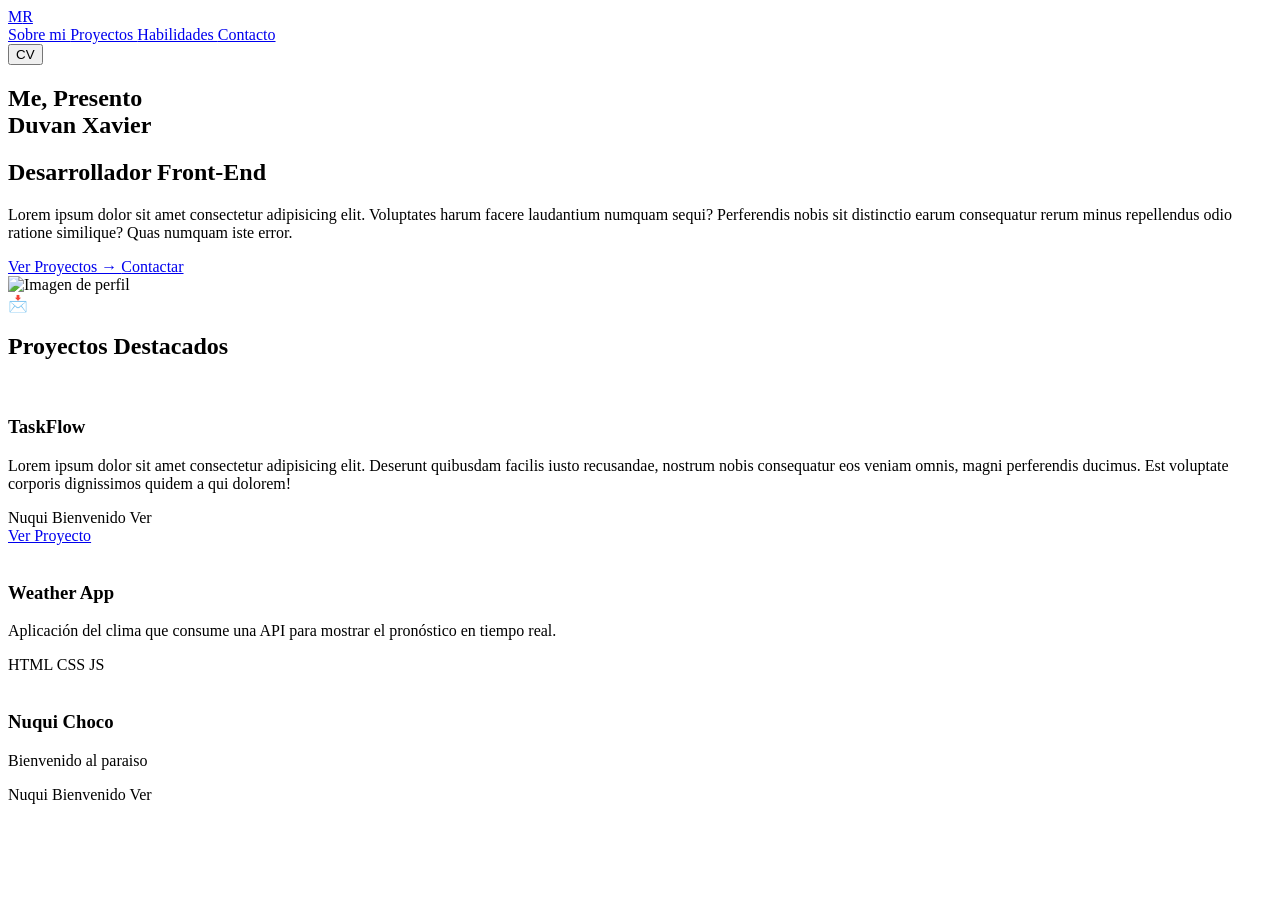
==== index.html @ a1d7a95c "Ptoyecto Final" ====
<!doctype html>
<html lang="es">

<head>
    <meta charset="UTF-8" />
    <meta name="viewport" content="width=device-width, initial-scale=1.0" />

    <!-- Tailwind CSS v4 -->
    <script src="https://cdn.jsdelivr.net/npm/@tailwindcss/browser@4"></script>

    <title>Portafolio | Xavier Asprilla</title>
</head>

<body class="bg-slate-950 text-white">

    <!-- ENCABEZADO -->
    <header class="border-b border-slate-800 bg-slate-950">

        <nav class="mx-auto flex max-w-7xl items-center justify-between px-6 py-3">

            <!-- LOGO -->
            <a href="#" class="text-3xl font-bold">
                <span class="text-white">M</span><span class="text-indigo-400">R</span>
            </a>

            <!-- ENLACES -->
            <div class="hidden items-center gap-10 text-sm font-medium text-slate-200 md:flex">

                <a href="p1/ONE PAGE Ejercicio/index.htm"
                    class="transition duration-300 hover:text-indigo-400">
                    Sobre mi
                </a>

                <a href="#proyectos"
                    class="transition duration-300 hover:text-indigo-400">
                    Proyectos
                </a>

                <a href="#habilidades"
                    class="transition duration-300 hover:text-indigo-400">
                    Habilidades
                </a>

                <a href="#contacto"
                    class="transition duration-300 hover:text-indigo-400">
                    Contacto
                </a>

            </div>

            <!-- BOTÓN CV -->
            <button
                class="rounded-md bg-indigo-600 px-6 py-2 text-lg font-bold text-indigo-50 transition duration-300 hover:-translate-y-1 hover:bg-indigo-500">
                CV
            </button>

        </nav>

    </header>


    <!-- PRESENTACIÓN PRINCIPAL -->
    <section class="mx-auto max-w-7xl px-6 py-16 lg:py-20">

        <div class="grid items-center gap-12 lg:grid-cols-2">

            <!-- INFORMACIÓN PERSONAL -->
            <div>

                <h1 class="text-5xl font-bold leading-tight sm:text-6xl lg:text-7xl">
                    Me, Presento
                    <br>
                    <span class="text-indigo-500">Duvan Xavier</span>
                </h1>

                <h2 class="mt-4 text-2xl font-bold text-slate-400 sm:text-3xl">
                    Desarrollador Front-End
                </h2>

                <p class="mt-4 max-w-xl text-base font-medium leading-relaxed text-slate-400 sm:text-lg">
                   Lorem ipsum dolor sit amet consectetur adipisicing elit. Voluptates harum facere laudantium numquam sequi? Perferendis nobis sit distinctio earum consequatur rerum minus repellendus odio ratione similique? Quas numquam iste error.
                </p>

                <!-- BOTONES -->
                <div class="mt-8 flex flex-wrap gap-4">

                    <a href="#proyectos"
                        class="rounded-md bg-indigo-600 px-7 py-4 text-lg font-bold text-indigo-50 transition duration-300 hover:-translate-y-1 hover:scale-105 hover:bg-indigo-500">
                        Ver Proyectos →
                    </a>

                    <a href="#contacto"
                        class="rounded-md border border-indigo-400 px-7 py-4 text-lg font-bold text-indigo-50 transition duration-300 hover:-translate-y-1 hover:scale-105 hover:bg-indigo-600">
                        Contactar
                    </a>

                </div>

            </div>


            <!-- IMAGEN PRINCIPAL -->
            <div class="flex justify-center lg:justify-end">

                <div class="rounded-full border-2 border-indigo-500 p-1 shadow-[0_0_35px_rgba(99,102,241,0.5)]">

                    <img
                        src="https://i.scdn.co/image/ab67616d0000b273243a7e694fa73acd41ea1402"
                        alt="Imagen de perfil"
                        class="h-64 w-64 rounded-full object-cover sm:h-72 sm:w-72 lg:h-80 lg:w-80"
                    >

                </div>

            </div>

        </div>

    </section>


    <!-- PROYECTOS DESTACADOS -->
    <section id="proyectos" class="mx-auto max-w-7xl px-6 pb-20">

        <!-- TÍTULO -->
        <div class="mb-6 flex items-center gap-3">

            <span class="text-2xl text-indigo-400">📩</span>

            <h2 class="text-2xl font-bold">
                Proyectos Destacados
            </h2>

        </div>


        <!-- TARJETAS DE PROYECTOS -->
        <div class="grid gap-6 md:grid-cols-2 lg:grid-cols-3">


            <!-- PROYECTO 1 -->
            <div
                class="overflow-hidden rounded-xl border border-slate-700 bg-slate-900 transition duration-300 hover:-translate-y-1 hover:border-indigo-500">

                <!-- IMAGEN DEL PROYECTO -->
                <div class="flex h-44 items-center justify-center bg-slate-800 p-5">
                    
                    <a href="Py-1/index.html">
                         <img src="https://www.elespectador.com/wp-content/uploads/elespectador/5MTNEID2FZGRJJ7I7ELD5UPKV4.jpg" alt="">
                    </a>

                </div>

                <!-- INFORMACIÓN -->
                <div class="p-5">

                    <h3 class="text-xl font-bold">
                        TaskFlow
                    </h3>

                    <p class="mt-2 text-sm leading-relaxed text-slate-400">
                        Lorem ipsum dolor sit amet consectetur adipisicing elit. Deserunt quibusdam facilis iusto recusandae, nostrum nobis consequatur eos veniam omnis, magni perferendis ducimus. Est voluptate corporis dignissimos quidem a qui dolorem!
                    </p>

                    <div class="mt-4 flex gap-2">

                        <span class="rounded border border-orange-500 px-2 py-1 text-xs text-orange-400">
                            Nuqui
                        </span>

                        <span class="rounded border border-blue-500 px-2 py-1 text-xs text-blue-400">
                            Bienvenido
                        </span>

                        <span class="rounded border border-yellow-500 px-2 py-1 text-xs text-yellow-400">
                            Ver 
                        </span>

                    </div>

                    <a href="Py-1/index.html" class="mt-4 inline-block text-sm font-bold text-indigo-400 transition hover:text-indigo-300">
                        Ver Proyecto
                    </a>

                </div>

            </div>


            <!-- PROYECTO 2 -->
            <div
                class="overflow-hidden rounded-xl border border-slate-700 bg-slate-900 transition duration-300 hover:-translate-y-1 hover:border-indigo-500">

                <!-- IMAGEN DEL PROYECTO -->
                <div class="flex h-44 items-center justify-center bg-slate-800 p-5">

                    <a href="py-2/index.html">
                        <img src="https://encrypted-tbn0.gstatic.com/images?q=tbn:ANd9GcQue4NBlw3lPSlS9kyPTmTLbUBmf0qdneX-E4rPxWHnJw&s=10" alt="">
                    </a>
                </div>

                <!-- INFORMACIÓN -->
                <div class="p-5">

                    <h3 class="text-xl font-bold">
                        Weather App
                    </h3>

                    <p class="mt-2 text-sm leading-relaxed text-slate-400">
                        Aplicación del clima que consume una API
                        para mostrar el pronóstico en tiempo real.
                    </p>

                    <div class="mt-2 text-sm leading-relaxed text-slate-400">

                        <span class="rounded border border-orange-500 px-2 py-1 text-xs text-orange-400">
                            HTML
                        </span>

                        <span class="rounded border border-blue-500 px-2 py-1 text-xs text-blue-400">
                            CSS
                        </span>

                        <span class="rounded border border-yellow-500 px-2 py-1 text-xs text-yellow-400">
                            JS
                        </span>

                    </div>

                </div>

            </div>


            <!-- PROYECTO 3 -->
            <div
                class="overflow-hidden rounded-xl border border-slate-700 bg-slate-900 transition duration-300 hover:-translate-y-1 hover:border-indigo-500">

                <!-- IMAGEN DEL PROYECTO -->
                <div class="flex h-44 items-center justify-center bg-slate-800 p-5">

                  <a href="py-3/index.html">
                    <img src="https://encrypted-tbn0.gstatic.com/images?q=tbn:ANd9GcShTwxsr--ToZ-_VqBh8HJshO8qTZAj1MJ7rDQqcRWBNMjjKSuYYIIKpf3Y&s=10" alt="">
                  </a>

                </div>

                <!-- INFORMACIÓN -->
                <div class="p-5">

                    <h3 class="text-xl font-bold">
                        Nuqui Choco
                    </h3>

                    <p class="mt-2 text-sm leading-relaxed text-slate-400">
                        Bienvenido al paraiso
                    </p>

                    <div class="mt-4 flex gap-2">

                        <span class="rounded border border-orange-500 px-2 py-1 text-xs text-orange-400">
                            Nuqui
                        </span>

                        <span class="rounded border border-blue-500 px-2 py-1 text-xs text-blue-400">
                            Bienvenido
                        </span>

                        <span class="rounded border border-yellow-500 px-2 py-1 text-xs text-yellow-400">
                            Ver
                        </span>

                    </div>

                </div>

            </div>

        </div>

    </section>

</body>
</html>
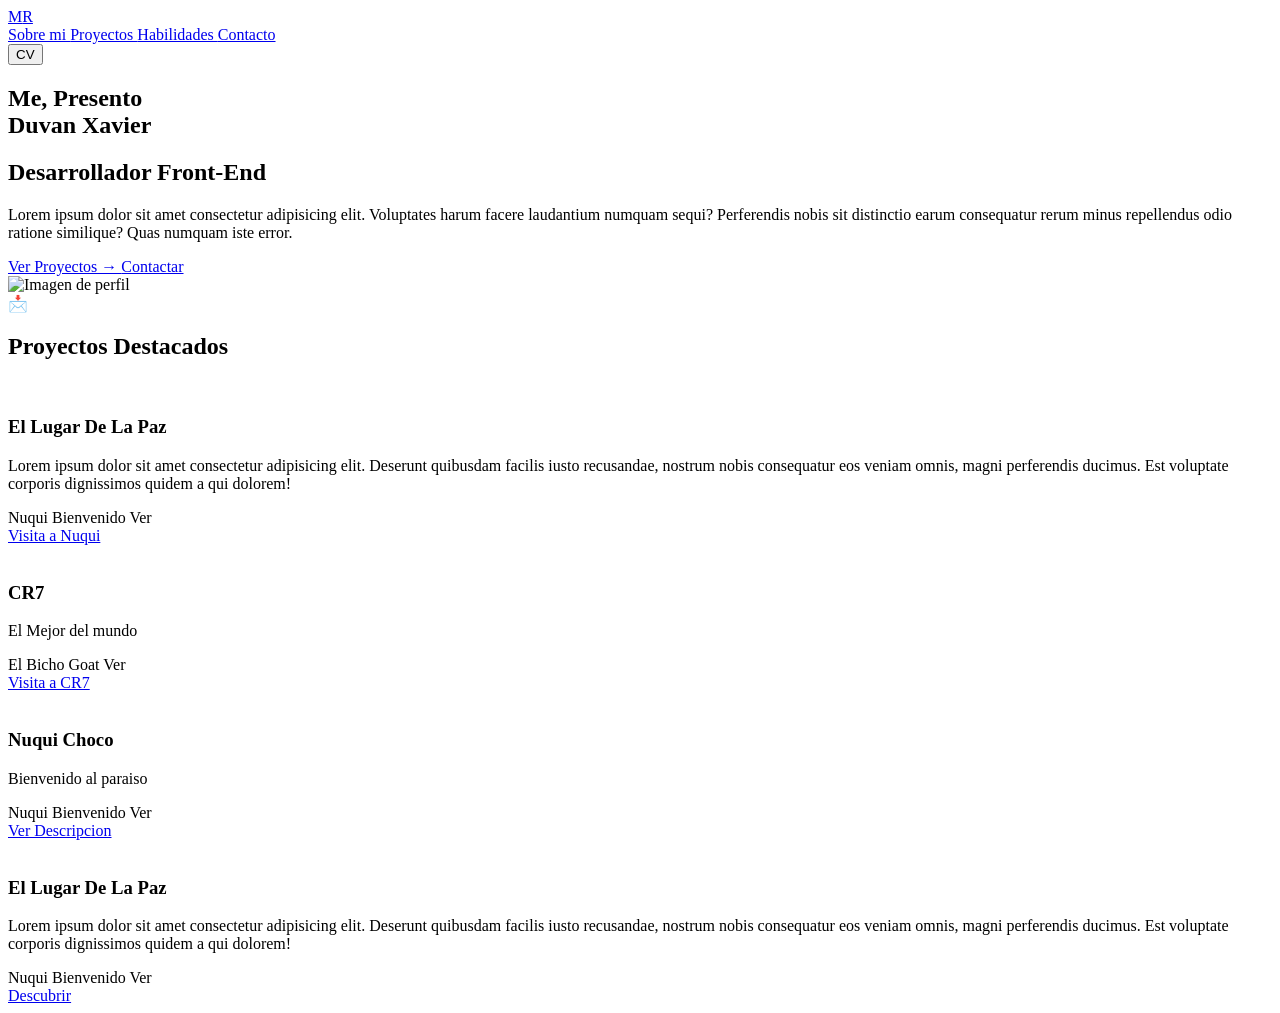
==== commit f2d99d7e: "Actualizacion" ====
--- a/index.html
+++ b/index.html
@@ -48,7 +48,7 @@
 
             </div>
 
-            <!-- BOTÓN CV -->
+            <!-- BOTON CV -->
             <button
                 class="rounded-md bg-indigo-600 px-6 py-2 text-lg font-bold text-indigo-50 transition duration-300 hover:-translate-y-1 hover:bg-indigo-500">
                 CV
@@ -155,7 +155,7 @@
                 <div class="p-5">
 
                     <h3 class="text-xl font-bold">
-                        TaskFlow
+                        El Lugar De La Paz
                     </h3>
 
                     <p class="mt-2 text-sm leading-relaxed text-slate-400">
@@ -179,7 +179,7 @@
                     </div>
 
                     <a href="Py-1/index.html" class="mt-4 inline-block text-sm font-bold text-indigo-400 transition hover:text-indigo-300">
-                        Ver Proyecto
+                        Visita  a Nuqui
                     </a>
 
                 </div>
@@ -189,13 +189,13 @@
 
             <!-- PROYECTO 2 -->
             <div
-                class="overflow-hidden rounded-xl border border-slate-700 bg-slate-900 transition duration-300 hover:-translate-y-1 hover:border-indigo-500">
+                class="overflow-hidden rounded-xl border border-slate-600 bg-slate-900 transition duration-300 hover:-translate-y-1 hover:border-indigo-500">
 
                 <!-- IMAGEN DEL PROYECTO -->
-                <div class="flex h-44 items-center justify-center bg-slate-800 p-5">
+                <div class="flex h-42 items-center justify-center bg-slate-500">
 
                     <a href="py-2/index.html">
-                        <img src="https://encrypted-tbn0.gstatic.com/images?q=tbn:ANd9GcQue4NBlw3lPSlS9kyPTmTLbUBmf0qdneX-E4rPxWHnJw&s=10" alt="">
+                        <img src="https://editorial.uefa.com/resources/027b-16a6f83fcf8f-179708787343-1000/cristiano_ronaldo_of_portugal_celebrates_after_scoring_a.jpeg" alt="" class="p-1">
                     </a>
                 </div>
 
@@ -203,29 +203,32 @@
                 <div class="p-5">
 
                     <h3 class="text-xl font-bold">
-                        Weather App
+                        CR7
                     </h3>
 
                     <p class="mt-2 text-sm leading-relaxed text-slate-400">
-                        Aplicación del clima que consume una API
-                        para mostrar el pronóstico en tiempo real.
+                        El Mejor del mundo
                     </p>
 
                     <div class="mt-2 text-sm leading-relaxed text-slate-400">
 
                         <span class="rounded border border-orange-500 px-2 py-1 text-xs text-orange-400">
-                            HTML
+                            El Bicho
                         </span>
 
                         <span class="rounded border border-blue-500 px-2 py-1 text-xs text-blue-400">
-                            CSS
-                        </span>
-
-                        <span class="rounded border border-yellow-500 px-2 py-1 text-xs text-yellow-400">
-                            JS
+                            Goat
+                        </span>
+
+                        <span class="rounded border border-yellow-500 px-3 py-1 text-xs text-yellow-40">
+                            Ver
                         </span>
 
                     </div>
+
+                    <a href="py-2/index.html" class="mt-4 inline-block text-sm font-bold text-indigo-400 transition hover:text-indigo-300">
+                        Visita a CR7
+                    </a>
 
                 </div>
 
@@ -240,7 +243,7 @@
                 <div class="flex h-44 items-center justify-center bg-slate-800 p-5">
 
                   <a href="py-3/index.html">
-                    <img src="https://encrypted-tbn0.gstatic.com/images?q=tbn:ANd9GcShTwxsr--ToZ-_VqBh8HJshO8qTZAj1MJ7rDQqcRWBNMjjKSuYYIIKpf3Y&s=10" alt="">
+                    <img src="https://encrypted-tbn0.gstatic.com/images?q=tbn:ANd9GcShTwxsr--ToZ-_VqBh8HJshO8qTZAj1MJ7rDQqcRWBNMjjKSuYYIIKpf3Y&s=10" alt="" class="p-2 ">
                   </a>
 
                 </div>
@@ -272,11 +275,69 @@
 
                     </div>
 
+                    <a href="py-3/index.html" class="mt-4 inline-block text-sm font-bold text-indigo-400 transition hover:text-indigo-300">
+                        Ver Descripcion
+                    </a>
+
                 </div>
 
             </div>
 
         </div>
+
+        <!-- TARJETAS DE PROYECTOS -->
+        <div class="grid gap-6 md:grid-cols-2 lg:grid-cols-3">
+
+
+            <!-- PROYECTO 3 -->
+            <div
+                class="overflow-hidden rounded-xl border border-slate-700 bg-slate-900 transition duration-300 hover:-translate-y-1 hover:border-indigo-500">
+
+                <!-- IMAGEN DEL PROYECTO -->
+                <div class="flex h-44 items-center justify-center bg-slate-800 p-5">
+                    
+                    <a href="py-4/index.html">
+                         <img src="https://encrypted-tbn0.gstatic.com/images?q=tbn:ANd9GcRgPa2ZDszuiUb3FKdMr0PA02iPHsKhgxsVwzLzo7NOUw&s=10" alt="">
+                    </a>
+
+                </div>
+
+                <!-- INFORMACIÓN -->
+                <div class="p-5">
+
+                    <h3 class="text-xl font-bold">
+                        El Lugar De La Paz
+                    </h3>
+
+                    <p class="mt-2 text-sm leading-relaxed text-slate-400">
+                        Lorem ipsum dolor sit amet consectetur adipisicing elit. Deserunt quibusdam facilis iusto recusandae, nostrum nobis consequatur eos veniam omnis, magni perferendis ducimus. Est voluptate corporis dignissimos quidem a qui dolorem!
+                    </p>
+
+                    <div class="mt-4 flex gap-2">
+
+                        <span class="rounded border border-orange-500 px-2 py-1 text-xs text-orange-400">
+                            Nuqui
+                        </span>
+
+                        <span class="rounded border border-blue-500 px-2 py-1 text-xs text-blue-400">
+                            Bienvenido
+                        </span>
+
+                        <span class="rounded border border-yellow-500 px-2 py-1 text-xs text-yellow-400">
+                            Ver 
+                        </span>
+
+                    </div>
+
+                    <a href="py-4/index.html" class="mt-4 inline-block text-sm font-bold text-indigo-400 transition hover:text-indigo-300">
+                        Descubrir
+                    </a>
+
+                </div>
+
+            </div>
+
+
 
     </section>
 
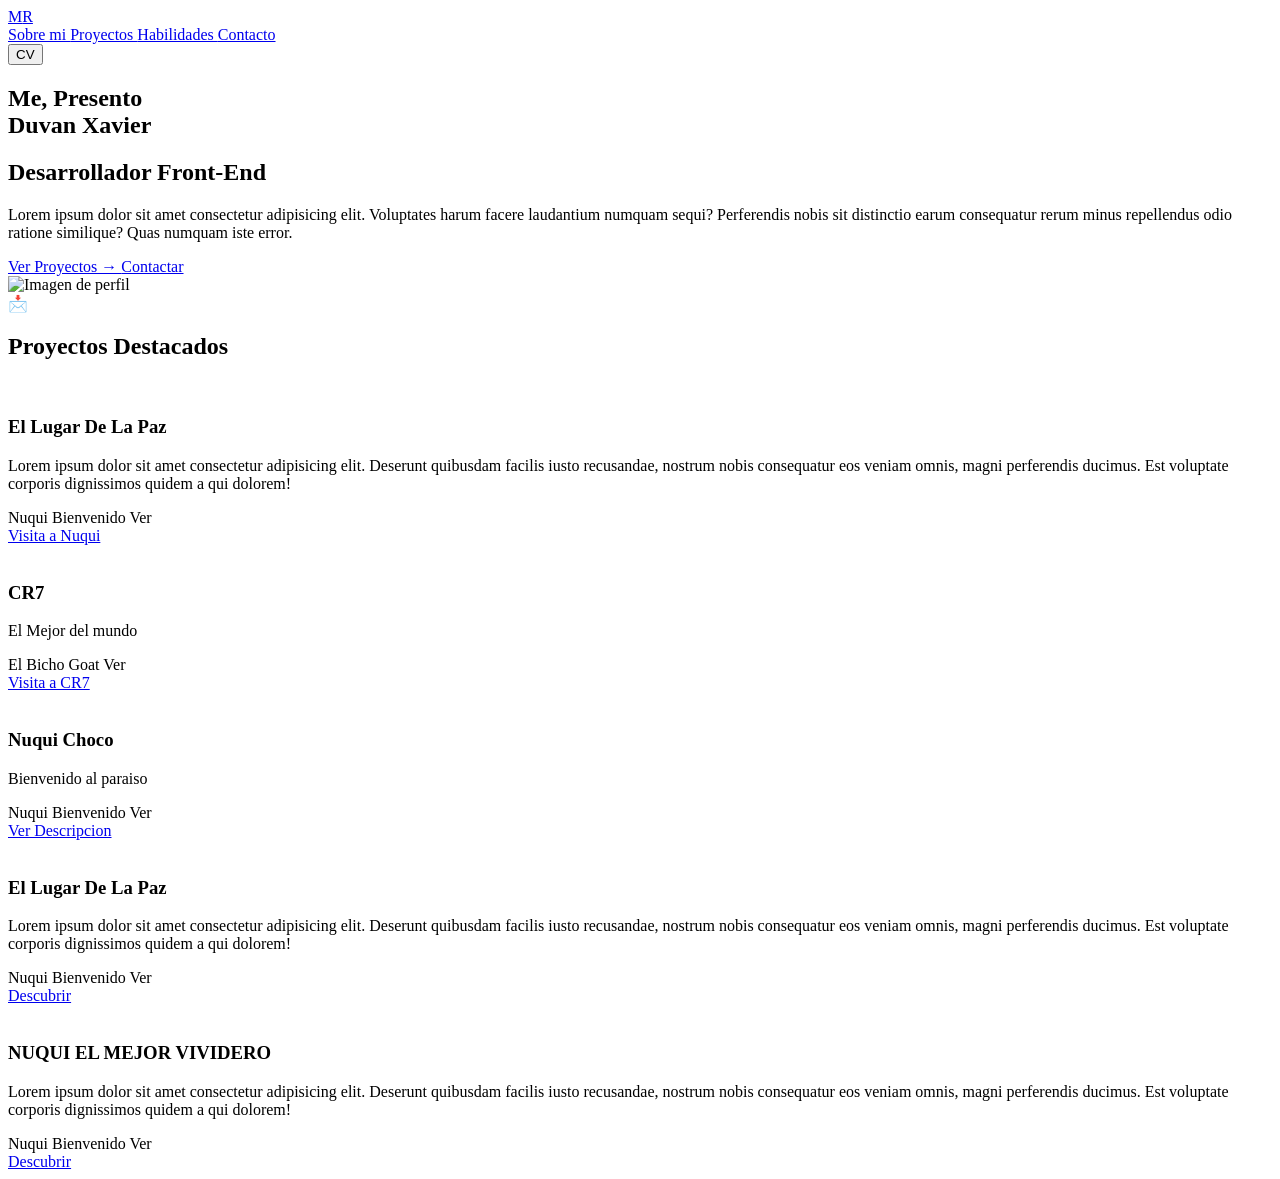
==== commit 81d813e7: "Agregar pagina" ====
--- a/index.html
+++ b/index.html
@@ -105,10 +105,8 @@
                 <div class="rounded-full border-2 border-indigo-500 p-1 shadow-[0_0_35px_rgba(99,102,241,0.5)]">
 
                     <img
-                        src="https://i.scdn.co/image/ab67616d0000b273243a7e694fa73acd41ea1402"
-                        alt="Imagen de perfil"
-                        class="h-64 w-64 rounded-full object-cover sm:h-72 sm:w-72 lg:h-80 lg:w-80"
-                    >
+                        src="https://i.scdn.co/image/ab67616d0000b273243a7e694fa73acd41ea1402"alt="Imagen de perfil"
+                        class="h-64 w-64 rounded-full object-cover sm:h-72 sm:w-72 lg:h-80 lg:w-80">
 
                 </div>
 
@@ -143,10 +141,10 @@
                 class="overflow-hidden rounded-xl border border-slate-700 bg-slate-900 transition duration-300 hover:-translate-y-1 hover:border-indigo-500">
 
                 <!-- IMAGEN DEL PROYECTO -->
-                <div class="flex h-44 items-center justify-center bg-slate-800 p-5">
+                <div class="flex h-46 items-center justify-center bg-slate-800 p-1 rounded">
                     
                     <a href="Py-1/index.html">
-                         <img src="https://www.elespectador.com/wp-content/uploads/elespectador/5MTNEID2FZGRJJ7I7ELD5UPKV4.jpg" alt="">
+                         <img src="https://www.elespectador.com/wp-content/uploads/elespectador/5MTNEID2FZGRJJ7I7ELD5UPKV4.jpg" alt="" class="h-42 w-90 rounded-lg mt1">
                     </a>
 
                 </div>
@@ -192,10 +190,10 @@
                 class="overflow-hidden rounded-xl border border-slate-600 bg-slate-900 transition duration-300 hover:-translate-y-1 hover:border-indigo-500">
 
                 <!-- IMAGEN DEL PROYECTO -->
-                <div class="flex h-42 items-center justify-center bg-slate-500">
+                <div class="flex h-46 items-center justify-center bg-slate-800 rounded">
 
                     <a href="py-2/index.html">
-                        <img src="https://editorial.uefa.com/resources/027b-16a6f83fcf8f-179708787343-1000/cristiano_ronaldo_of_portugal_celebrates_after_scoring_a.jpeg" alt="" class="p-1">
+                        <img src="https://editorial.uefa.com/resources/027b-16a6f83fcf8f-179708787343-1000/cristiano_ronaldo_of_portugal_celebrates_after_scoring_a.jpeg" alt="" class="h-42 w-90 rounded-lg mt-1">
                     </a>
                 </div>
 
@@ -240,10 +238,10 @@
                 class="overflow-hidden rounded-xl border border-slate-700 bg-slate-900 transition duration-300 hover:-translate-y-1 hover:border-indigo-500">
 
                 <!-- IMAGEN DEL PROYECTO -->
-                <div class="flex h-44 items-center justify-center bg-slate-800 p-5">
+                <div class="flex h-46 items-center justify-center bg-slate-800 ">
 
                   <a href="py-3/index.html">
-                    <img src="https://encrypted-tbn0.gstatic.com/images?q=tbn:ANd9GcShTwxsr--ToZ-_VqBh8HJshO8qTZAj1MJ7rDQqcRWBNMjjKSuYYIIKpf3Y&s=10" alt="" class="p-2 ">
+                    <img src="https://encrypted-tbn0.gstatic.com/images?q=tbn:ANd9GcShTwxsr--ToZ-_VqBh8HJshO8qTZAj1MJ7rDQqcRWBNMjjKSuYYIIKpf3Y&s=10" alt="" class="h-42 w-90 rounded-lg mt-1">
                   </a>
 
                 </div>
@@ -286,18 +284,18 @@
         </div>
 
         <!-- TARJETAS DE PROYECTOS -->
-        <div class="grid gap-6 md:grid-cols-2 lg:grid-cols-3">
-
-
-            <!-- PROYECTO 3 -->
-            <div
-                class="overflow-hidden rounded-xl border border-slate-700 bg-slate-900 transition duration-300 hover:-translate-y-1 hover:border-indigo-500">
+        <div class="grid gap-4 md:grid-cols-2 lg:grid-cols-3">
+
+
+            <!-- PROYECTO 4 -->
+            <div
+                class="overflow-hidden rounded-xl border border-slate-700 bg-slate-900 transition duration-300 hover:-translate-y-1 hover:border-indigo-500 mt-5">
 
                 <!-- IMAGEN DEL PROYECTO -->
                 <div class="flex h-44 items-center justify-center bg-slate-800 p-5">
                     
                     <a href="py-4/index.html">
-                         <img src="https://encrypted-tbn0.gstatic.com/images?q=tbn:ANd9GcRgPa2ZDszuiUb3FKdMr0PA02iPHsKhgxsVwzLzo7NOUw&s=10" alt="">
+                         <img src="https://encrypted-tbn0.gstatic.com/images?q=tbn:ANd9GcRgPa2ZDszuiUb3FKdMr0PA02iPHsKhgxsVwzLzo7NOUw&s=10" alt="" class="h-42 w-99 rounded-lg mt-1">
                     </a>
 
                 </div>
@@ -332,10 +330,60 @@
                     <a href="py-4/index.html" class="mt-4 inline-block text-sm font-bold text-indigo-400 transition hover:text-indigo-300">
                         Descubrir
                     </a>
-
-                </div>
-
-            </div>
+                </div>
+            </div>
+        </div>
+
+         <!-- TARJETAS DE PROYECTOS -->
+        <div class="grid gap-4 md:grid-cols-2 lg:grid-cols-3">
+
+
+            <!-- PROYECTO 5 -->
+            <div
+                class="overflow-hidden rounded-xl border border-slate-700 bg-slate-900 transition duration-300 hover:-translate-y-1 hover:border-indigo-500 mt-5">
+
+                <!-- IMAGEN DEL PROYECTO -->
+                <div class="flex h-44 items-center justify-center bg-slate-800 p-5">
+                    
+                    <a href="py-5/index.html">
+                         <img src="https://encrypted-tbn0.gstatic.com/images?q=tbn:ANd9GcTK1h2sjIo9nG_iOCYulHaokgLgcKicGkWY3dT5J6Jzohg3LDQKgnzLpVk&s=10" alt="" class="h-42 w-99 rounded-lg mt-1">
+                    </a>
+
+                </div>
+
+                <!-- INFORMACIÓN -->
+                <div class="p-5">
+
+                    <h3 class="text-xl font-bold">
+                        NUQUI EL MEJOR VIVIDERO
+                    </h3>
+
+                    <p class="mt-2 text-sm leading-relaxed text-slate-400">
+                        Lorem ipsum dolor sit amet consectetur adipisicing elit. Deserunt quibusdam facilis iusto recusandae, nostrum nobis consequatur eos veniam omnis, magni perferendis ducimus. Est voluptate corporis dignissimos quidem a qui dolorem!
+                    </p>
+
+                    <div class="mt-4 flex gap-2">
+
+                        <span class="rounded border border-orange-500 px-2 py-1 text-xs text-orange-400">
+                            Nuqui
+                        </span>
+
+                        <span class="rounded border border-blue-500 px-2 py-1 text-xs text-blue-400">
+                            Bienvenido
+                        </span>
+
+                        <span class="rounded border border-yellow-500 px-2 py-1 text-xs text-yellow-400">
+                            Ver 
+                        </span>
+
+                    </div>
+
+                    <a href="py-5/index.html" class="mt-4 inline-block text-sm font-bold text-indigo-400 transition hover:text-indigo-300">
+                        Descubrir
+                    </a>
+                </div>
+            </div>
+        </div>
 
 
 
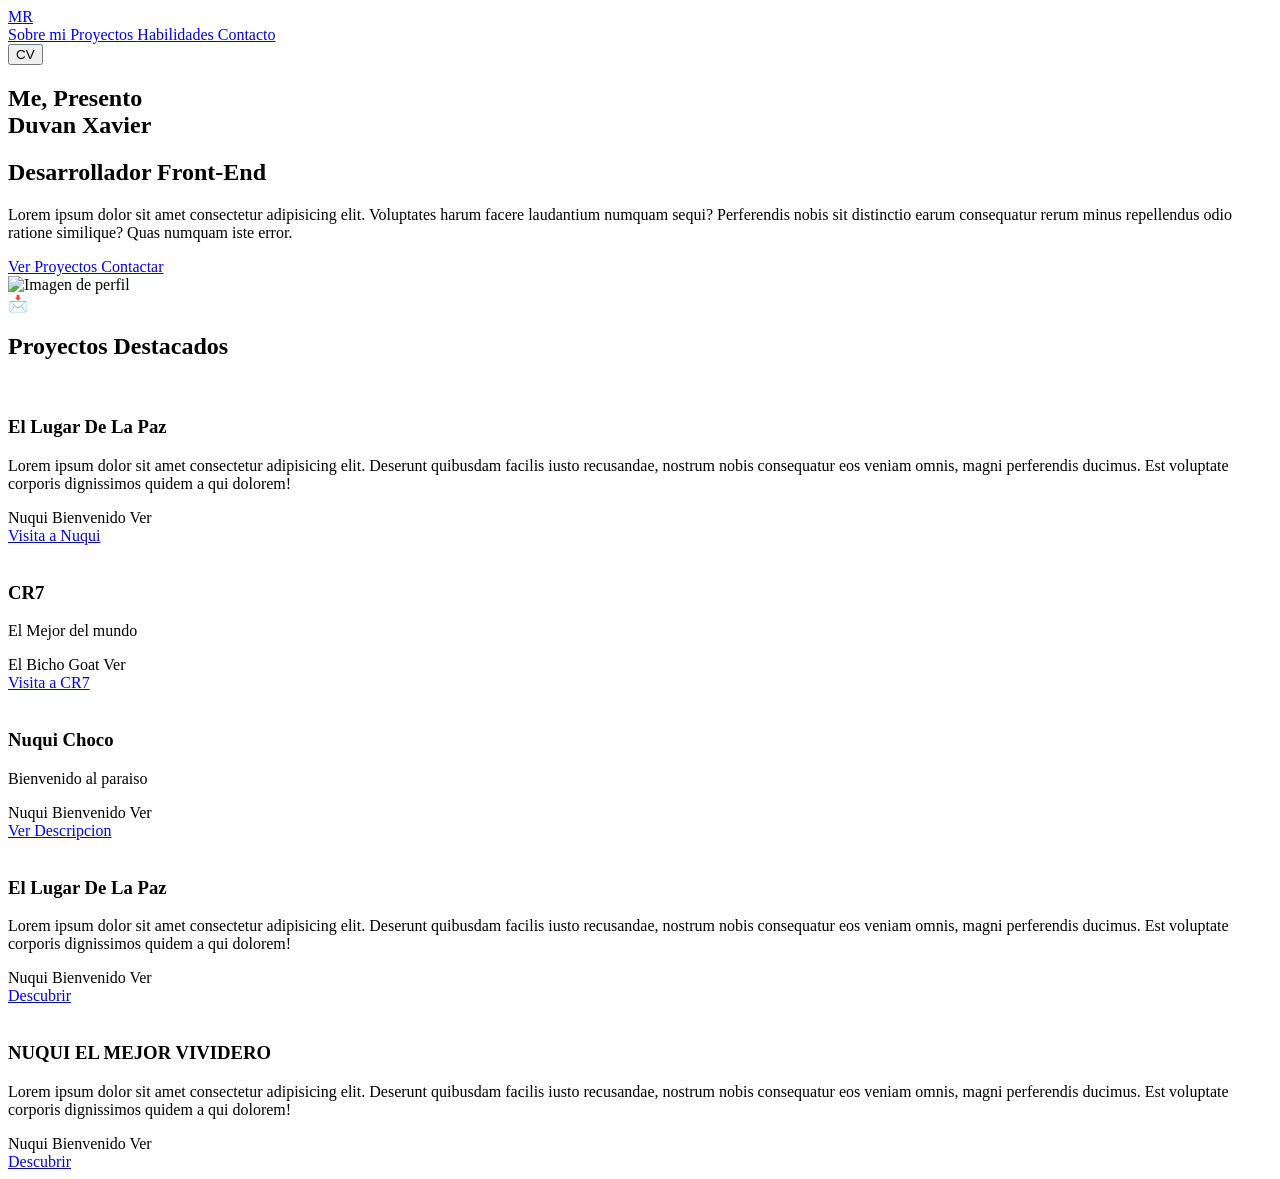
==== commit 5f80306f: "Orden" ====
--- a/index.html
+++ b/index.html
@@ -86,7 +86,7 @@
 
                     <a href="#proyectos"
                         class="rounded-md bg-indigo-600 px-7 py-4 text-lg font-bold text-indigo-50 transition duration-300 hover:-translate-y-1 hover:scale-105 hover:bg-indigo-500">
-                        Ver Proyectos →
+                        Ver Proyectos 
                     </a>
 
                     <a href="#contacto"
@@ -105,7 +105,7 @@
                 <div class="rounded-full border-2 border-indigo-500 p-1 shadow-[0_0_35px_rgba(99,102,241,0.5)]">
 
                     <img
-                        src="https://i.scdn.co/image/ab67616d0000b273243a7e694fa73acd41ea1402"alt="Imagen de perfil"
+                        src="https://arranquemospues.com.co/wp-content/uploads/2023/07/2023_07_05_64a5639faa4f1-1.webp"alt="Imagen de perfil"
                         class="h-64 w-64 rounded-full object-cover sm:h-72 sm:w-72 lg:h-80 lg:w-80">
 
                 </div>
